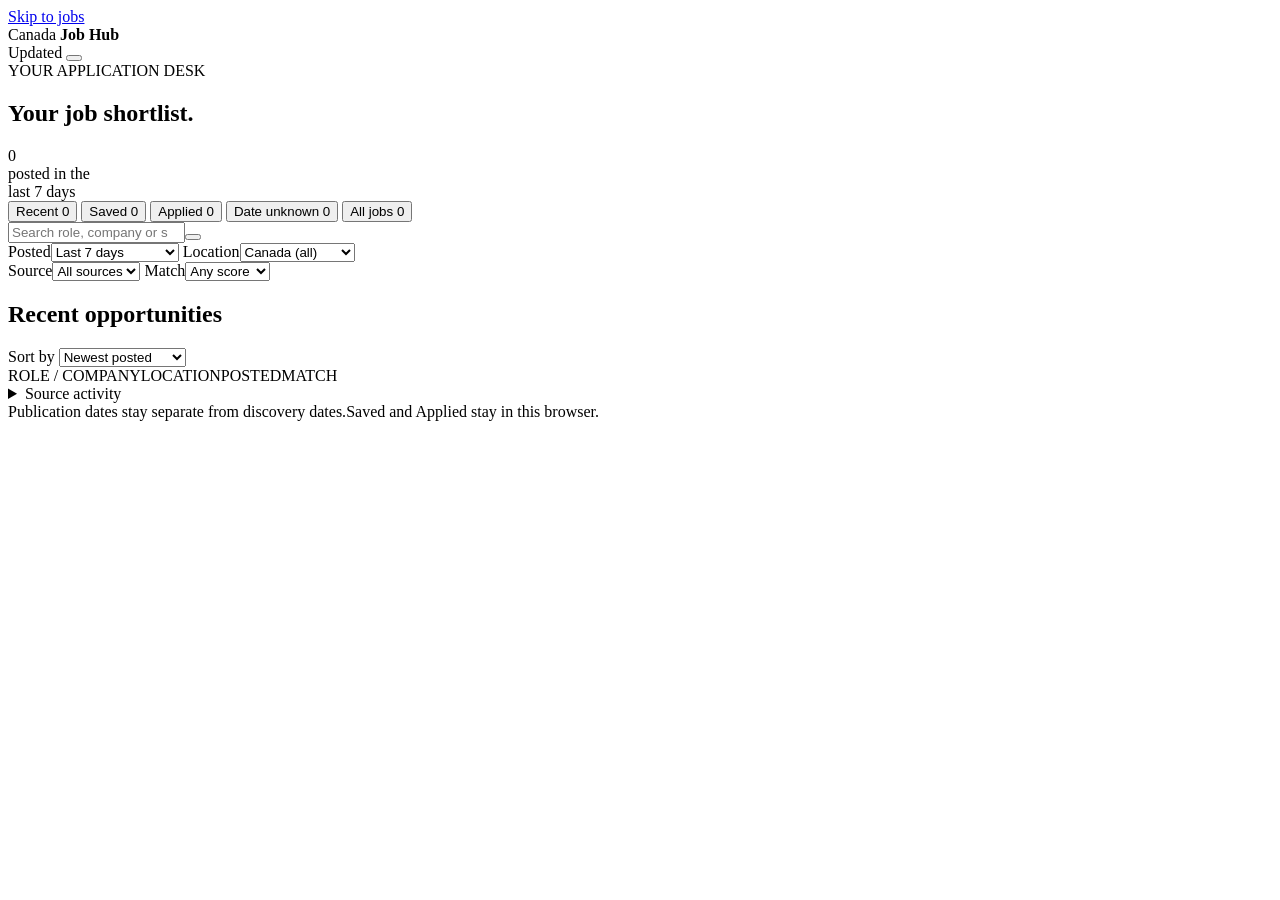
==== jobmonitor/templates/hub.html @ 54a38995 "Redesign job hub for quick scanning and application tracking" ====
<!doctype html>
<html lang="en">
<head>
  <meta charset="utf-8">
  <meta name="viewport" content="width=device-width, initial-scale=1">
  <meta name="theme-color" content="#ffffff">
  <title>Canada Job Hub</title>
  <style>__HUB_CSS__</style>
</head>
<body>
  <a class="skip" href="#jobs-heading">Skip to jobs</a>
  <header class="masthead">
    <div class="shell masthead-inner">
      <div class="brand"><span class="brand-mark" data-icon="briefcase-business" aria-hidden="true"></span><span>Canada <strong>Job Hub</strong></span></div>
      <div class="updated"><span class="status-dot"></span><span>Updated <time id="updated" datetime="__HUB_UPDATED__"></time></span><button id="refresh" class="icon-button" aria-label="Refresh jobs" title="Refresh jobs"><span data-icon="refresh-cw"></span></button></div>
    </div>
  </header>
  <main class="shell">
    <section class="heading-band" aria-labelledby="jobs-heading">
      <div><div class="eyebrow">YOUR APPLICATION DESK</div><h1 id="jobs-heading">Your job shortlist.</h1></div>
      <div class="quick-count"><span id="recent-count">0</span><div>posted in the<br>last 7 days</div></div>
    </section>
    <nav class="views" aria-label="Job views">
      <button class="view active" data-view="recent" aria-current="page">Recent <span id="count-recent">0</span></button>
      <button class="view" data-view="saved">Saved <span id="count-saved">0</span></button>
      <button class="view" data-view="applied">Applied <span id="count-applied">0</span></button>
      <button class="view" data-view="undated">Date unknown <span id="count-undated">0</span></button>
      <button class="view" data-view="all">All jobs <span id="count-all">0</span></button>
    </nav>
    <section class="filters" aria-label="Job filters">
      <div class="search-group"><label class="search"><span data-icon="search" aria-hidden="true"></span><input id="search" type="search" aria-label="Search jobs" placeholder="Search role, company or skill" autocomplete="off"></label><button id="filter-more" class="icon-button filter-more" aria-label="More filters" title="Source and match filters" aria-controls="extra-filters" aria-expanded="false"><span data-icon="sliders-horizontal" aria-hidden="true"></span></button></div>
      <label class="filter-label">Posted<select id="freshness"><option value="last7" selected>Last 7 days</option><option value="fresh">Last 24 hours</option><option value="recent">Last 3 days</option><option value="">Any date</option><option value="unknown">Date unknown</option><option value="older">Older than 7 days</option></select></label>
      <label class="filter-label">Location<select id="location"><option value="">Canada (all)</option><option value="bc">Vancouver / BC</option><option value="remote">Remote</option></select></label>
      <div id="extra-filters" class="extra-filters"><label class="filter-label">Source<select id="source"><option value="">All sources</option></select></label>
      <label class="filter-label">Match<select id="score"><option value="0">Any score</option><option value="75">75+ match</option><option value="90">90+ match</option></select></label></div>
    </section>
    <div class="results-bar"><div><h2 id="view-title">Recent opportunities</h2><span id="results-count" role="status" aria-live="polite"></span></div><label class="sort-label">Sort by <select id="sort" aria-label="Sort jobs"><option value="newest">Newest posted</option><option value="match">Best match</option><option value="discovered">Latest discovered</option></select></label></div>
    <div class="list-head" aria-hidden="true"><span>ROLE / COMPANY</span><span>LOCATION</span><span>POSTED</span><span>MATCH</span><span></span></div>
    <section id="list" aria-label="Matching jobs"></section>
    <div id="empty" class="empty" hidden><span data-icon="inbox" aria-hidden="true"></span><h2 id="empty-title">No recent matches yet</h2><p id="empty-copy"></p><button id="reset" class="secondary">Reset filters</button><button id="show-undated" class="text-button">View jobs with unknown dates</button></div>
    <details id="source-health" class="source-health"><summary><span data-icon="circle-check" aria-hidden="true"></span>Source activity <span id="health-summary"></span><span class="chevron" data-icon="chevron-down"></span></summary><div class="table-scroll"><table><caption class="sr-only">Recorded source checks</caption><thead><tr><th>Source</th><th>Status</th><th>Listings</th><th>Matches</th><th>Last successful check</th></tr></thead><tbody id="health"></tbody></table></div></details>
    <footer><span>Publication dates stay separate from discovery dates.</span><span id="storage-note">Saved and Applied stay in this browser.</span></footer>
  </main>
  <div id="toast" class="toast" role="status" aria-live="polite" hidden><span id="toast-text"></span><button id="undo">Undo</button></div>
  <noscript><p class="shell">Enable JavaScript to search and filter your jobs.</p></noscript>
  <script id="job-data" type="application/json">__HUB_DATA__</script>
  <script id="health-data" type="application/json">__HUB_HEALTH__</script>
  <script id="icon-data" type="application/json">__HUB_ICONS__</script>
  <script>__HUB_JS__</script>
</body>
</html>
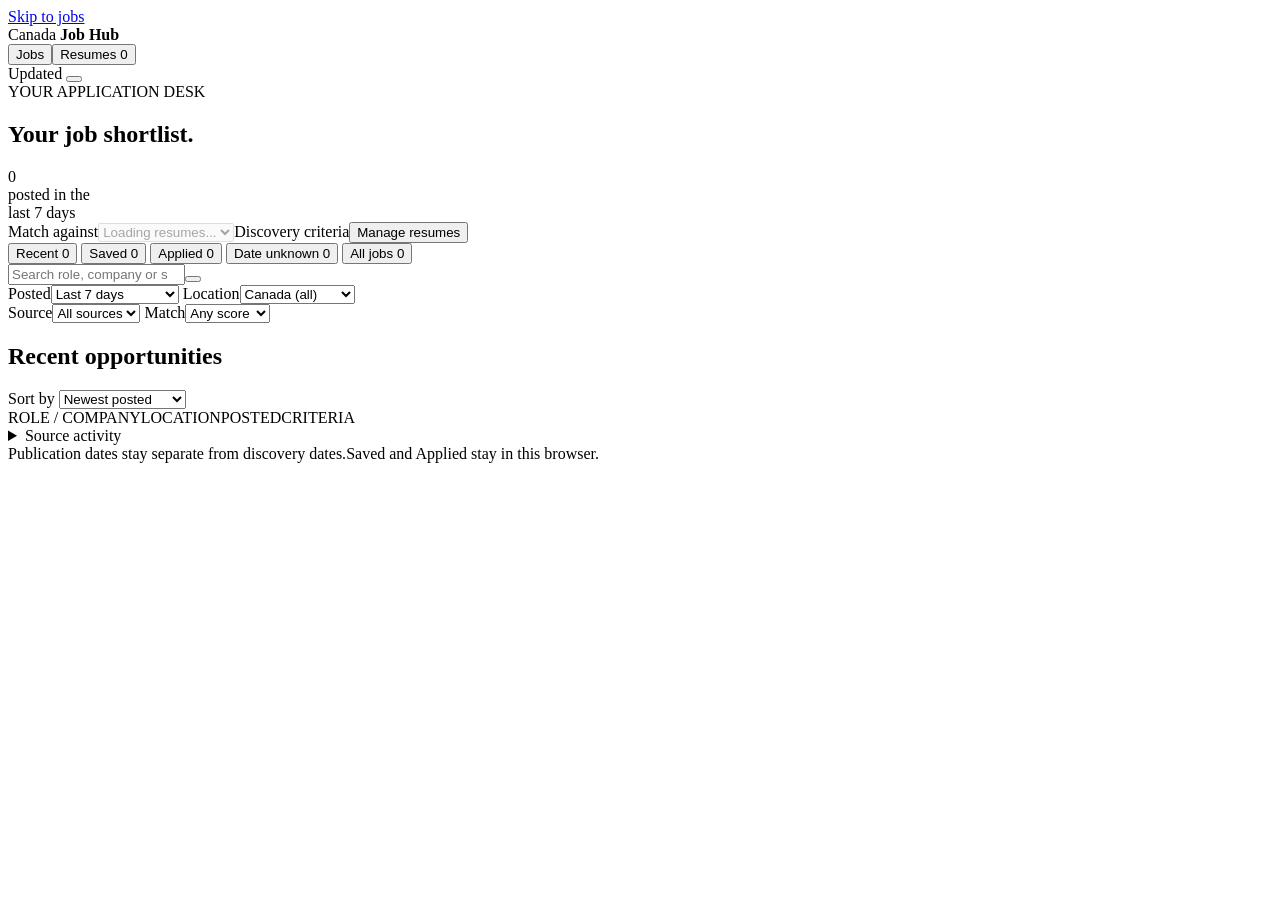
==== commit f9c6225d: "Add private browser resume library and personalized job matching" ====
--- a/jobmonitor/templates/hub.html
+++ b/jobmonitor/templates/hub.html
@@ -12,14 +12,17 @@
   <header class="masthead">
     <div class="shell masthead-inner">
       <div class="brand"><span class="brand-mark" data-icon="briefcase-business" aria-hidden="true"></span><span>Canada <strong>Job Hub</strong></span></div>
+      <nav class="main-nav" aria-label="Sections"><button id="section-jobs" aria-current="page">Jobs</button><button id="section-resumes">Resumes <span id="resume-count">0</span></button></nav>
       <div class="updated"><span class="status-dot"></span><span>Updated <time id="updated" datetime="__HUB_UPDATED__"></time></span><button id="refresh" class="icon-button" aria-label="Refresh jobs" title="Refresh jobs"><span data-icon="refresh-cw"></span></button></div>
     </div>
   </header>
   <main class="shell">
+    <div id="jobs-workspace">
     <section class="heading-band" aria-labelledby="jobs-heading">
       <div><div class="eyebrow">YOUR APPLICATION DESK</div><h1 id="jobs-heading">Your job shortlist.</h1></div>
       <div class="quick-count"><span id="recent-count">0</span><div>posted in the<br>last 7 days</div></div>
     </section>
+    <section class="resume-switcher" aria-label="Resume matching"><span data-icon="file-text" aria-hidden="true"></span><label for="active-resume">Match against</label><select id="active-resume" disabled><option value="">Loading resumes...</option></select><span id="match-basis">Discovery criteria</span><button id="manage-resumes" class="text-button">Manage resumes</button></section>
     <nav class="views" aria-label="Job views">
       <button class="view active" data-view="recent" aria-current="page">Recent <span id="count-recent">0</span></button>
       <button class="view" data-view="saved">Saved <span id="count-saved">0</span></button>
@@ -35,17 +38,43 @@
       <label class="filter-label">Match<select id="score"><option value="0">Any score</option><option value="75">75+ match</option><option value="90">90+ match</option></select></label></div>
     </section>
     <div class="results-bar"><div><h2 id="view-title">Recent opportunities</h2><span id="results-count" role="status" aria-live="polite"></span></div><label class="sort-label">Sort by <select id="sort" aria-label="Sort jobs"><option value="newest">Newest posted</option><option value="match">Best match</option><option value="discovered">Latest discovered</option></select></label></div>
-    <div class="list-head" aria-hidden="true"><span>ROLE / COMPANY</span><span>LOCATION</span><span>POSTED</span><span>MATCH</span><span></span></div>
+    <div class="list-head" aria-hidden="true"><span>ROLE / COMPANY</span><span>LOCATION</span><span>POSTED</span><span id="match-heading">CRITERIA</span><span></span></div>
     <section id="list" aria-label="Matching jobs"></section>
     <div id="empty" class="empty" hidden><span data-icon="inbox" aria-hidden="true"></span><h2 id="empty-title">No recent matches yet</h2><p id="empty-copy"></p><button id="reset" class="secondary">Reset filters</button><button id="show-undated" class="text-button">View jobs with unknown dates</button></div>
     <details id="source-health" class="source-health"><summary><span data-icon="circle-check" aria-hidden="true"></span>Source activity <span id="health-summary"></span><span class="chevron" data-icon="chevron-down"></span></summary><div class="table-scroll"><table><caption class="sr-only">Recorded source checks</caption><thead><tr><th>Source</th><th>Status</th><th>Listings</th><th>Matches</th><th>Last successful check</th></tr></thead><tbody id="health"></tbody></table></div></details>
     <footer><span>Publication dates stay separate from discovery dates.</span><span id="storage-note">Saved and Applied stay in this browser.</span></footer>
+    </div>
+    <section id="resumes-workspace" hidden aria-labelledby="resumes-heading">
+      <div class="heading-band"><div><div class="eyebrow">YOUR APPLICATION DESK</div><h1 id="resumes-heading">Your resumes.</h1><p id="resume-summary" class="resume-intro">Stored on this device</p></div><button id="add-resume" class="primary"><span data-icon="plus"></span>Add resume</button></div>
+      <div class="privacy-note"><span data-icon="file-text" aria-hidden="true"></span><p>Resumes stay in this browser on this device. Files are processed locally and are never added to the public website. Clearing browser data removes them.</p></div>
+      <div id="resume-message" class="resume-message" role="status" aria-live="polite" hidden></div>
+      <div id="resume-list" class="resume-list"></div>
+      <div id="resume-empty" class="empty"><span data-icon="file-text" aria-hidden="true"></span><h2>No resumes added yet</h2><p>Add a PDF, DOCX, or TXT file, or paste your resume text.</p><button id="first-resume" class="primary">Add your first resume</button></div>
+      <footer>Personal scores appear in the hub. Telegram continues to use discovery criteria.</footer>
+    </section>
   </main>
+  <dialog id="resume-editor" aria-labelledby="resume-editor-title">
+    <form id="resume-form">
+      <div class="editor-heading"><h2 id="resume-editor-title">Add resume</h2><button type="button" id="close-resume-editor" class="icon-button" aria-label="Close resume editor" title="Close">&times;</button></div>
+      <label class="upload-field" id="resume-dropzone"><span data-icon="upload" aria-hidden="true"></span><strong>Choose a resume file</strong><span>PDF, DOCX, TXT / up to 5 MB</span><input id="resume-upload" type="file" accept=".pdf,.docx,.txt" aria-label="Upload resume file"></label>
+      <p id="upload-status" class="upload-status" role="status" aria-live="polite"></p>
+      <div id="resume-form-error" class="form-error" role="alert" hidden></div>
+      <label class="editor-label">Resume name<input id="resume-name" maxlength="100" required placeholder="e.g. Backend developer"></label>
+      <label class="editor-label">Professional experience (years, optional)<input id="resume-years" type="number" min="0" max="50" step="0.5" placeholder="Not specified"></label>
+      <label class="editor-label">Text used for matching<textarea id="resume-text" rows="10" maxlength="100000" required placeholder="Upload a file above, or paste your resume text here."></textarea></label>
+      <div class="detected-skills"><span>Detected technical skills</span><div id="resume-skills" class="skill-list"></div></div>
+      <label class="activate-choice"><input id="resume-activate" type="checkbox" checked>Use this resume for matching</label>
+      <div class="editor-actions"><button type="button" id="cancel-resume-editor" class="secondary">Cancel</button><button id="save-resume" type="submit" class="primary">Save resume</button></div>
+    </form>
+  </dialog>
+  <dialog id="resume-delete" aria-labelledby="resume-delete-title"><form method="dialog"><h2 id="resume-delete-title">Delete resume?</h2><p id="resume-delete-name"></p><p>The stored file and extracted text will be removed from this browser.</p><div class="editor-actions"><button value="cancel" class="secondary">Cancel</button><button value="delete" class="danger">Delete resume</button></div></form></dialog>
   <div id="toast" class="toast" role="status" aria-live="polite" hidden><span id="toast-text"></span><button id="undo">Undo</button></div>
   <noscript><p class="shell">Enable JavaScript to search and filter your jobs.</p></noscript>
   <script id="job-data" type="application/json">__HUB_DATA__</script>
   <script id="health-data" type="application/json">__HUB_HEALTH__</script>
   <script id="icon-data" type="application/json">__HUB_ICONS__</script>
+  <script>__HUB_MATCHING__</script>
+  <script>__HUB_RESUMES__</script>
   <script>__HUB_JS__</script>
 </body>
 </html>
